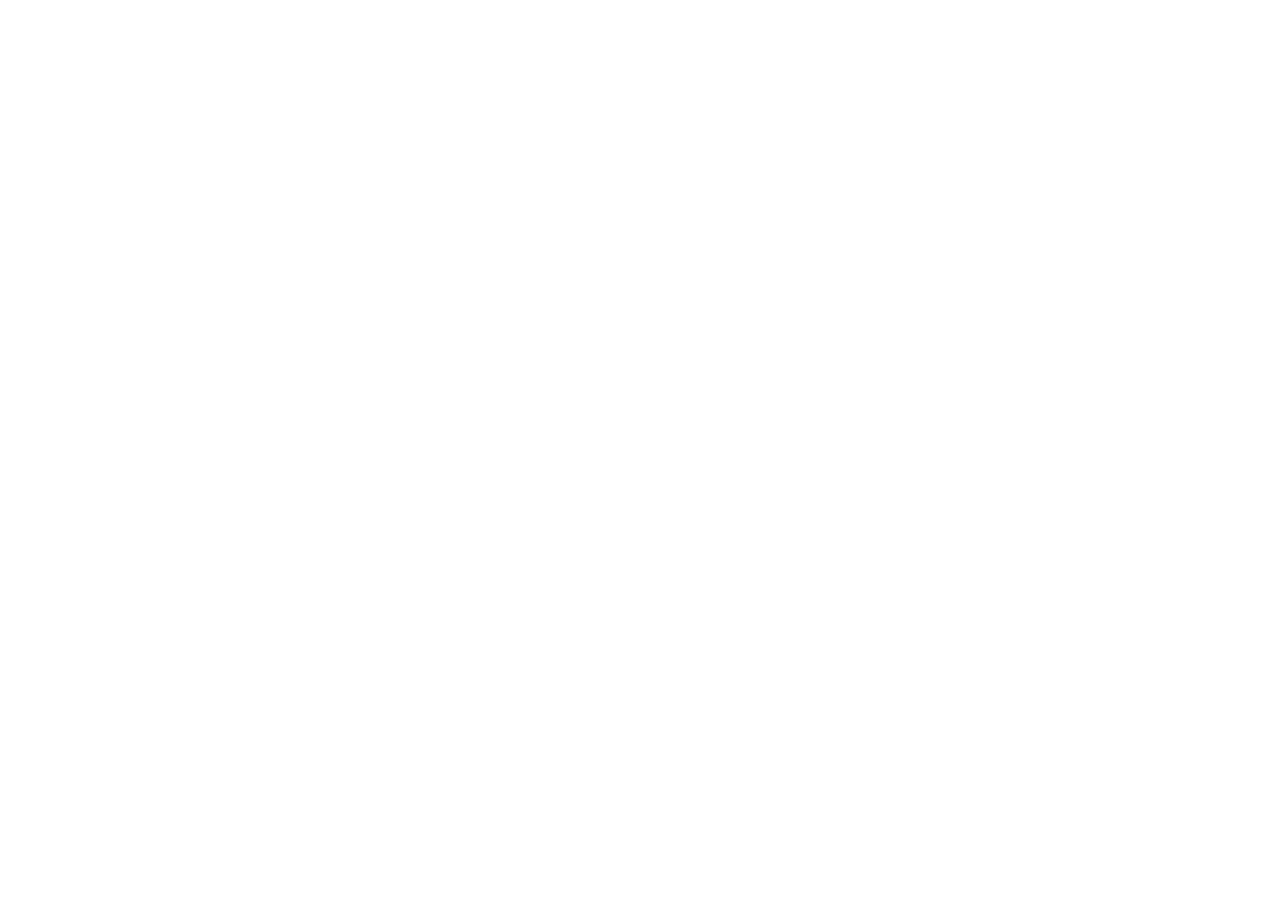
==== clubs.html @ d1071746 "Your Message" ====
<!DOCTYPE html>
<html lang="en">
<head>
    <meta charset="UTF-8">
    <meta name="viewport" content="width=device-width, initial-scale=1.0">
    <title>Document</title>
</head>
<body>
    
</body>
</html>
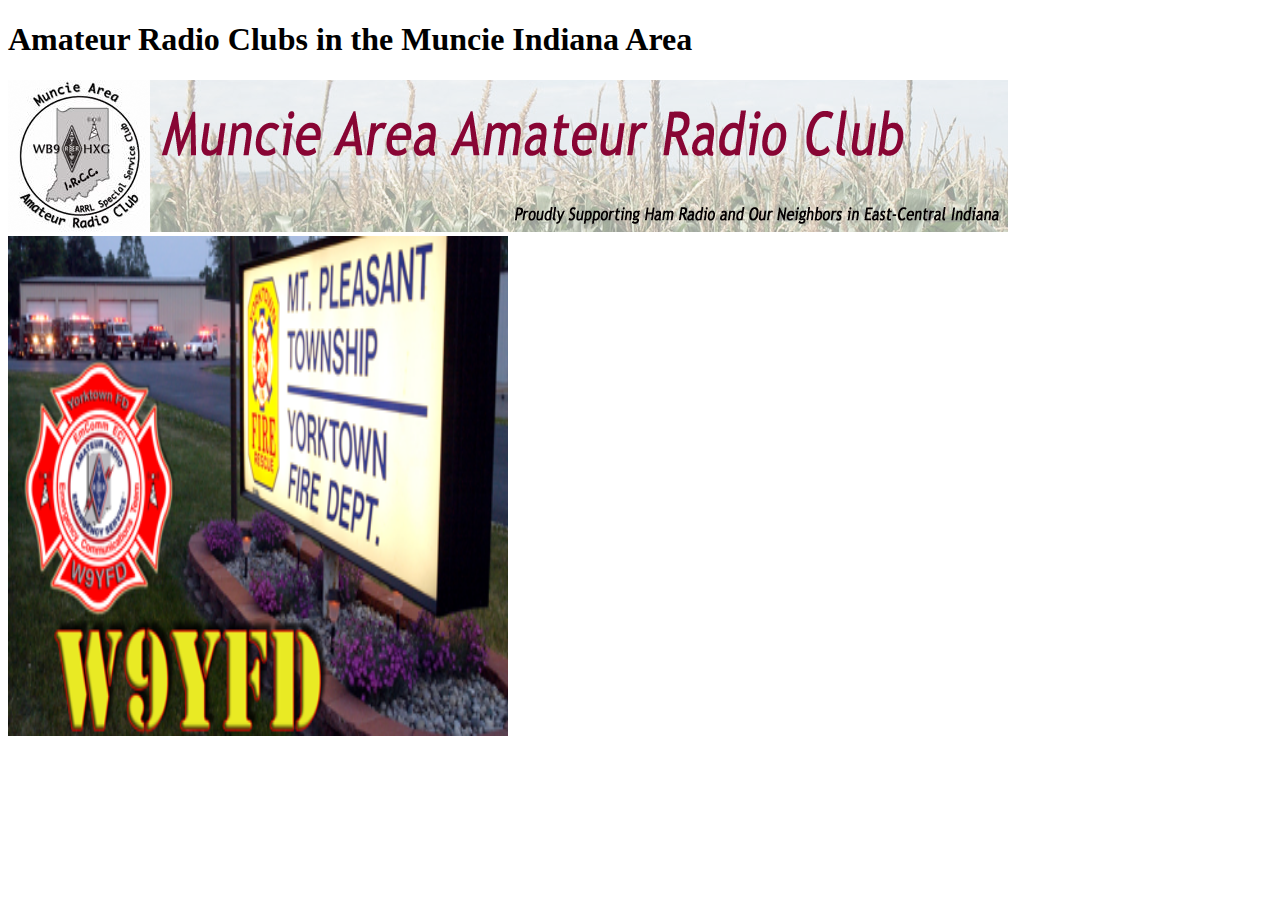
==== commit 3a26eb51: "added photos and Info to pages." ====
--- a/clubs.html
+++ b/clubs.html
@@ -3,9 +3,11 @@
 <head>
     <meta charset="UTF-8">
     <meta name="viewport" content="width=device-width, initial-scale=1.0">
-    <title>Document</title>
+    <title>Amateuar Radio Clubs in the Muncie Area</title>
 </head>
 <body>
-    
+    <h1>Amateur Radio Clubs in the Muncie Indiana Area</h1>
+    <img src="MAARC.png" alt="Picture of a Icom HF plus 50MHZ radio"width="1000" height="152" id="index10">
+    <img src="emcommeci.png" alt="Picture of a Icom HF plus 50MHZ radio"width="500" height="500" id="index10">
 </body>
 </html>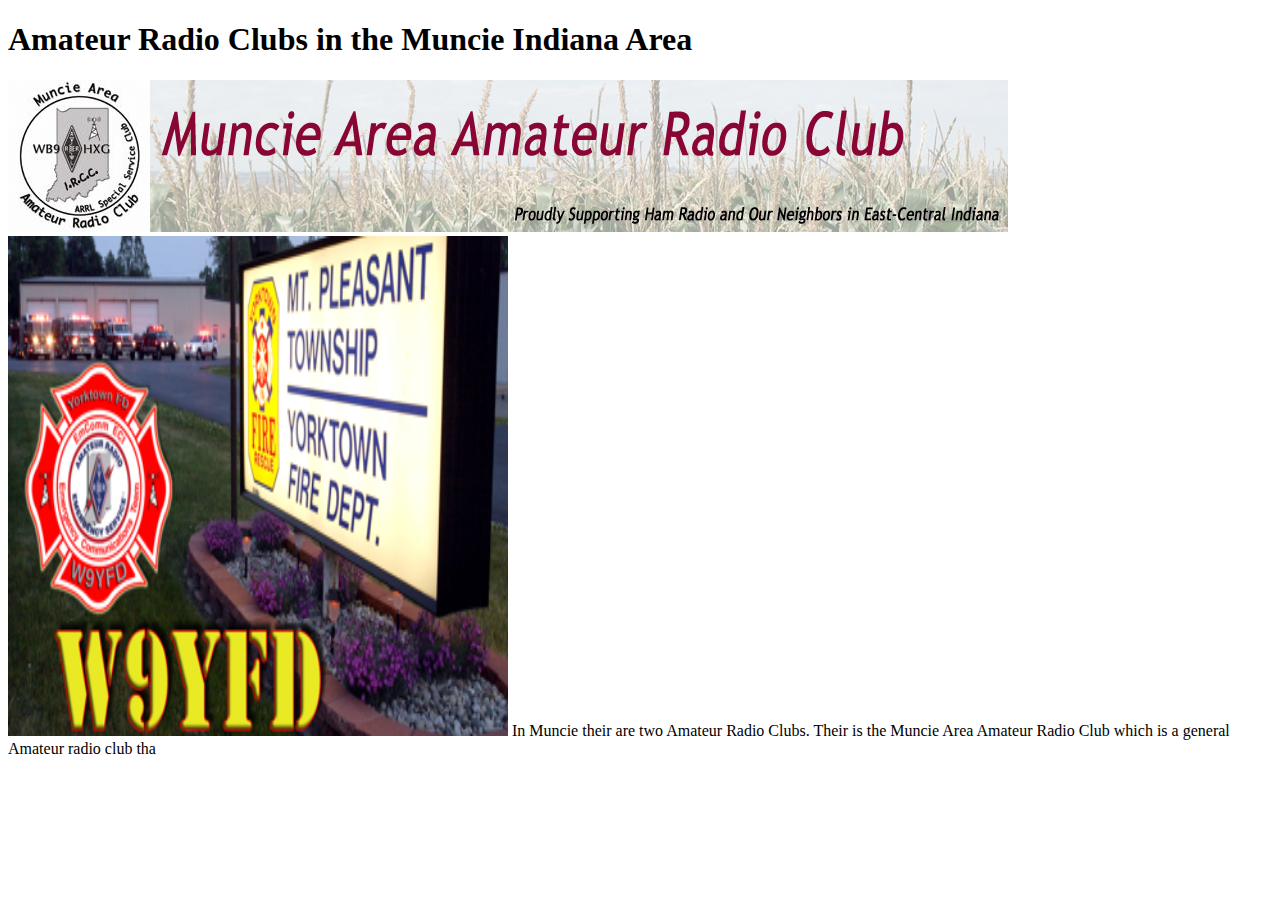
==== commit 10b28181: "added navigation" ====
--- a/clubs.html
+++ b/clubs.html
@@ -9,5 +9,8 @@
     <h1>Amateur Radio Clubs in the Muncie Indiana Area</h1>
     <img src="MAARC.png" alt="Picture of a Icom HF plus 50MHZ radio"width="1000" height="152" id="index10">
     <img src="emcommeci.png" alt="Picture of a Icom HF plus 50MHZ radio"width="500" height="500" id="index10">
+    <p2>In Muncie their are two Amateur Radio Clubs. Their is the Muncie Area Amateur Radio Club which is a general Amateur radio club 
+        tha
+    </p2>
 </body>
 </html>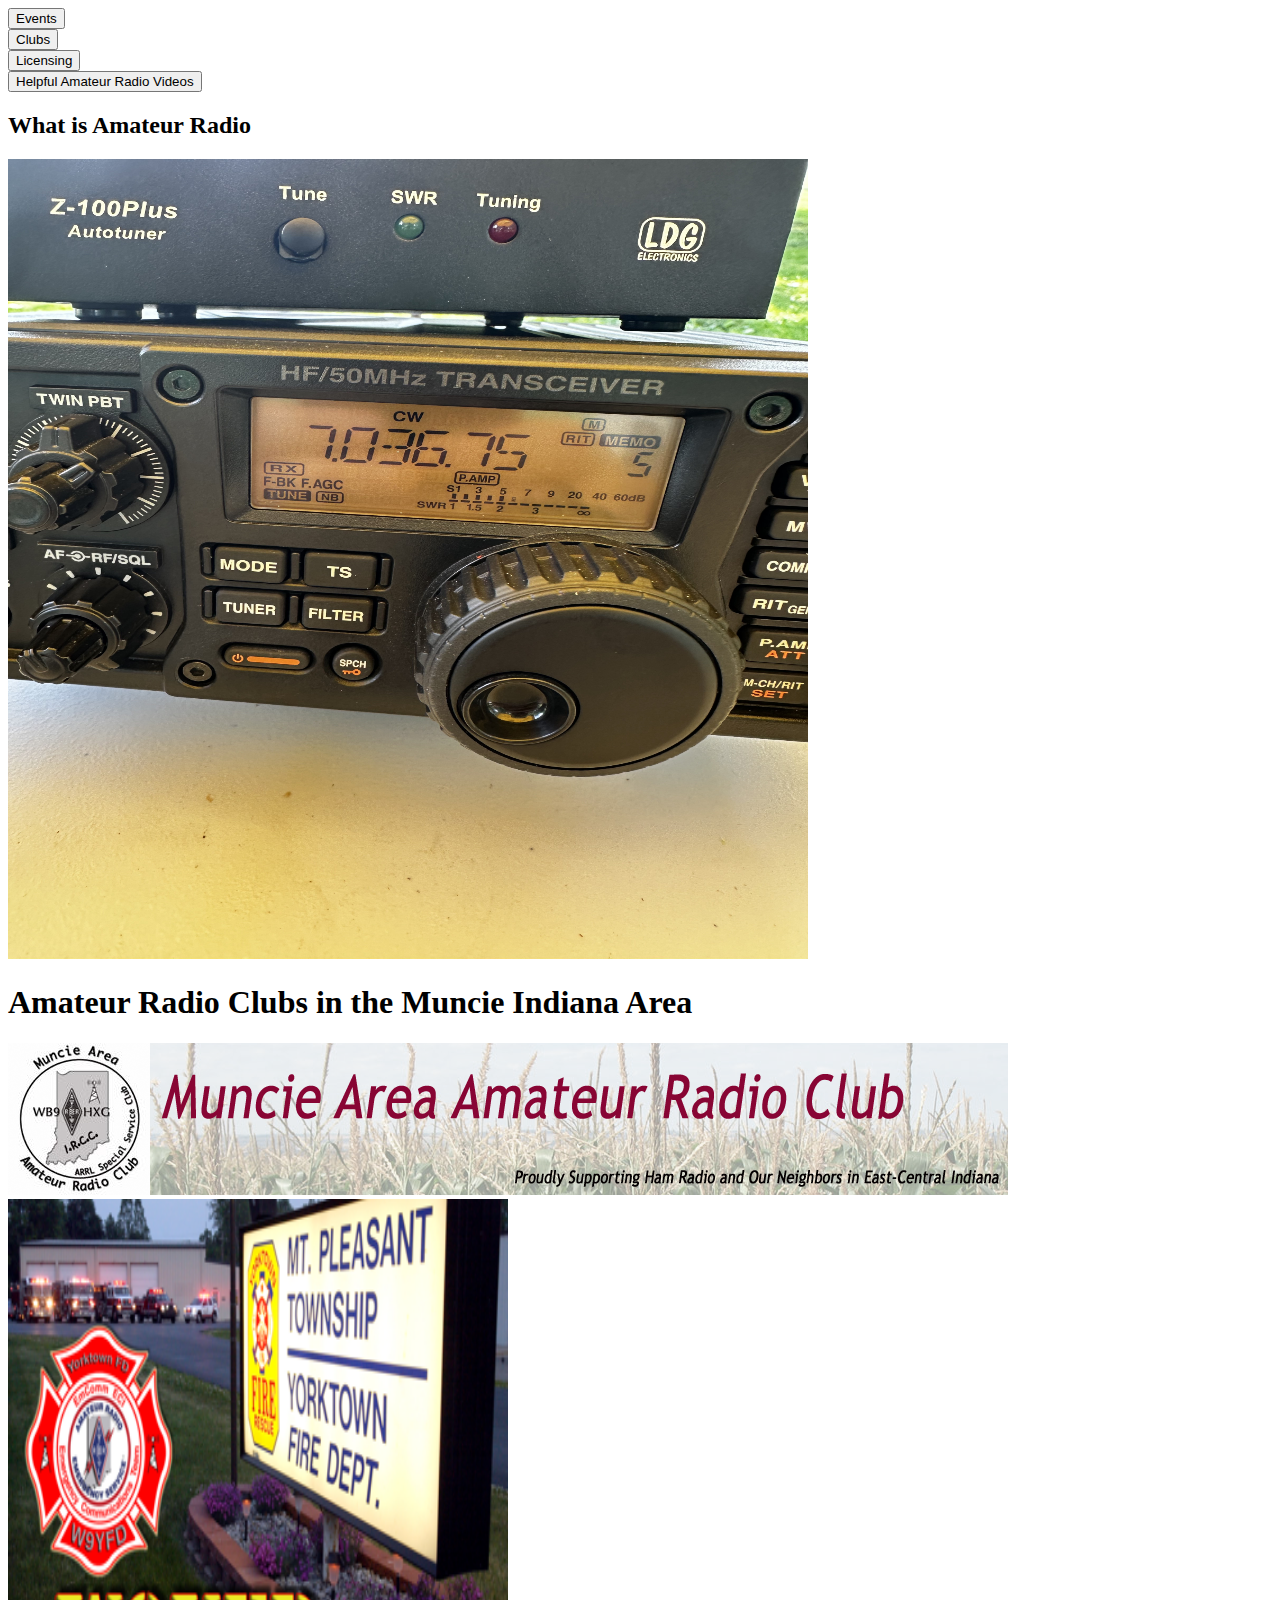
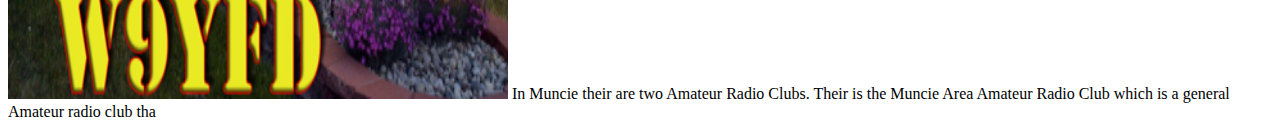
==== commit 36f6e473: "added" ====
--- a/clubs.html
+++ b/clubs.html
@@ -6,6 +6,27 @@
     <title>Amateuar Radio Clubs in the Muncie Area</title>
 </head>
 <body>
+    <div  class = "container" >
+        <form action="events.html" >
+            <input type="submit" value="Events" id="index2"/>
+        </form> 
+        <form action="clubs.html" >
+            <input type="submit" value="Clubs" id="index3"/>
+        </form>
+    
+        <form action="Licensing.html" >
+            <input id="index4" type="submit" value="Licensing" />
+        </form>
+        
+         
+        <form action="help.html" >
+            <input type="submit" value="Helpful Amateur Radio Videos" id="index5"/>
+        </form>
+     </div>
+     <h2 id="index6">What is Amateur Radio</h2>
+
+     <img src="front.jpg" alt="Picture of a Icom HF plus 50MHZ radio"width="800" height="800" id="index10">
+     <div class = "Body">
     <h1>Amateur Radio Clubs in the Muncie Indiana Area</h1>
     <img src="MAARC.png" alt="Picture of a Icom HF plus 50MHZ radio"width="1000" height="152" id="index10">
     <img src="emcommeci.png" alt="Picture of a Icom HF plus 50MHZ radio"width="500" height="500" id="index10">
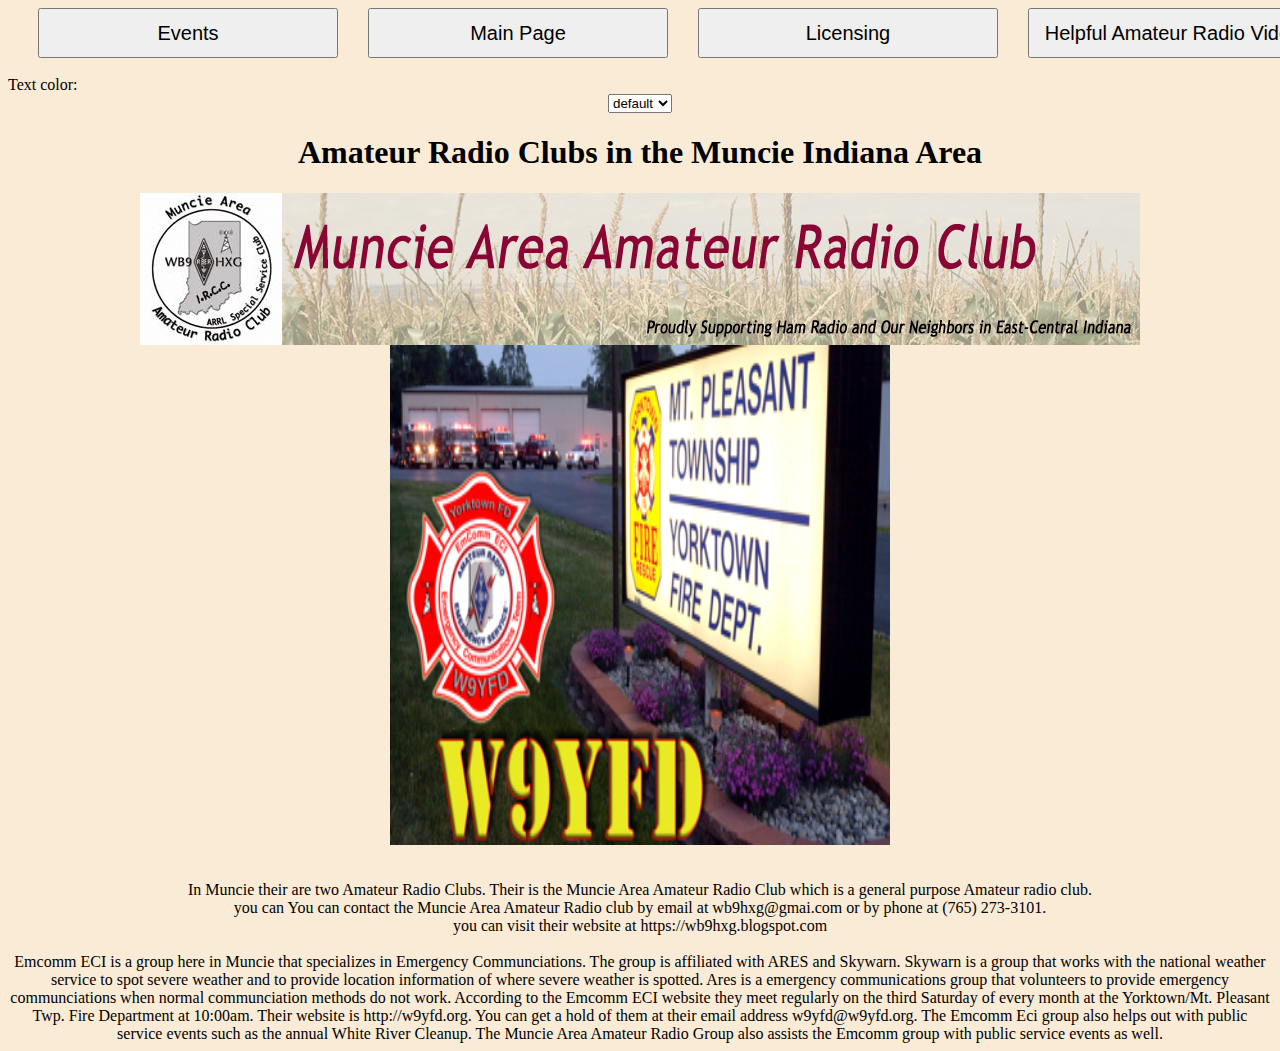
==== commit ea20cd62: "q" ====
--- a/clubs.html
+++ b/clubs.html
@@ -6,12 +6,12 @@
     <title>Amateuar Radio Clubs in the Muncie Area</title>
 </head>
 <body>
-    <div  class = "container" >
+    <div  class = "navigation" id = "nav">
         <form action="events.html" >
             <input type="submit" value="Events" id="index2"/>
         </form> 
-        <form action="clubs.html" >
-            <input type="submit" value="Clubs" id="index3"/>
+        <form action="index.html" >
+            <input type="submit" value="Main Page" id="index3"/>
         </form>
     
         <form action="Licensing.html" >
@@ -23,15 +23,40 @@
             <input type="submit" value="Helpful Amateur Radio Videos" id="index5"/>
         </form>
      </div>
-     <h2 id="index6">What is Amateur Radio</h2>
+     <br>
 
-     <img src="front.jpg" alt="Picture of a Icom HF plus 50MHZ radio"width="800" height="800" id="index10">
+     <label for="color">Text color:</label>
+
+     <select name="color" id="color">
+     <option value="default">default</option>
+     <option value="red">red</option>
+    <option value="green">green</option>
+    <option value="blue">blue</option>
+     <option value="orange">orange</option>
+  
+     </select>
+    
      <div class = "Body">
     <h1>Amateur Radio Clubs in the Muncie Indiana Area</h1>
-    <img src="MAARC.png" alt="Picture of a Icom HF plus 50MHZ radio"width="1000" height="152" id="index10">
-    <img src="emcommeci.png" alt="Picture of a Icom HF plus 50MHZ radio"width="500" height="500" id="index10">
-    <p2>In Muncie their are two Amateur Radio Clubs. Their is the Muncie Area Amateur Radio Club which is a general Amateur radio club 
-        tha
+    <img src="MAARC.png" alt="Muncie Area Amateur Radio Club banner from their website"width="1000" height="152" id="index10">
+    <img src="emcommeci.png" alt="Emcomm Eci logo from their website."width="500" height="500" id="index10">
+    <br></br>
+    <p1>In Muncie their are two Amateur Radio Clubs. Their is the Muncie Area Amateur Radio Club which is a general purpose Amateur radio club. <br> you can 
+        You can contact the Muncie Area Amateur Radio club by email at wb9hxg@gmai.com or by phone at (765) 273-3101. <br> you 
+        can visit their website at https://wb9hxg.blogspot.com 
+        <br> 
+    </p1>
+    
+    <p2><br>
+        Emcomm ECI is a group here in Muncie that specializes in Emergency Communciations. The group is affiliated with ARES and Skywarn.
+       Skywarn is a group that works with the national weather service to spot severe weather and to provide location information of where severe
+       weather is spotted. Ares is a emergency communications group that volunteers to provide emergency communciations when normal communciation methods do not work. 
+       According to the Emcomm ECI website they meet regularly on the third Saturday of every month at the Yorktown/Mt. Pleasant Twp. Fire Department at 10:00am. 
+       Their website is http://w9yfd.org. You can get a hold of them at their email address w9yfd@w9yfd.org. 
+       The Emcomm Eci group also helps out with public service events such as the annual White River Cleanup.
+       The Muncie Area Amateur Radio Group also assists the Emcomm group with public service events as well. 
     </p2>
+
 </body>
+<link rel="stylesheet" type="text/css" href="clubs.css" /> 
 </html>--- a/clubs.css
+++ b/clubs.css
@@ -0,0 +1,69 @@
+body{
+    background-color:antiquewhite;
+}
+h1{
+    text-align: center;
+}
+
+#nav {
+   
+   
+    display: flex;
+    width: 100%;
+    height: 50px;
+    align-items:center; 
+ 
+    
+
+   
+     
+ 
+
+
+
+
+
+  
+
+ 
+  
+  input[type="submit"] {
+    
+    margin-left: 30px;
+    
+    width: 300px;   
+    height: 50px;   
+    font-size: 20px; 
+    
+
+  
+
+}}
+
+
+
+
+
+.Body{
+    text-align: center;
+}
+
+
+
+
+
+img{
+    display: block;
+    margin: 0 auto;
+}
+
+#color{
+    
+        display: block;
+        margin: 0 auto;
+        align-items: center;
+    
+    
+
+}
+
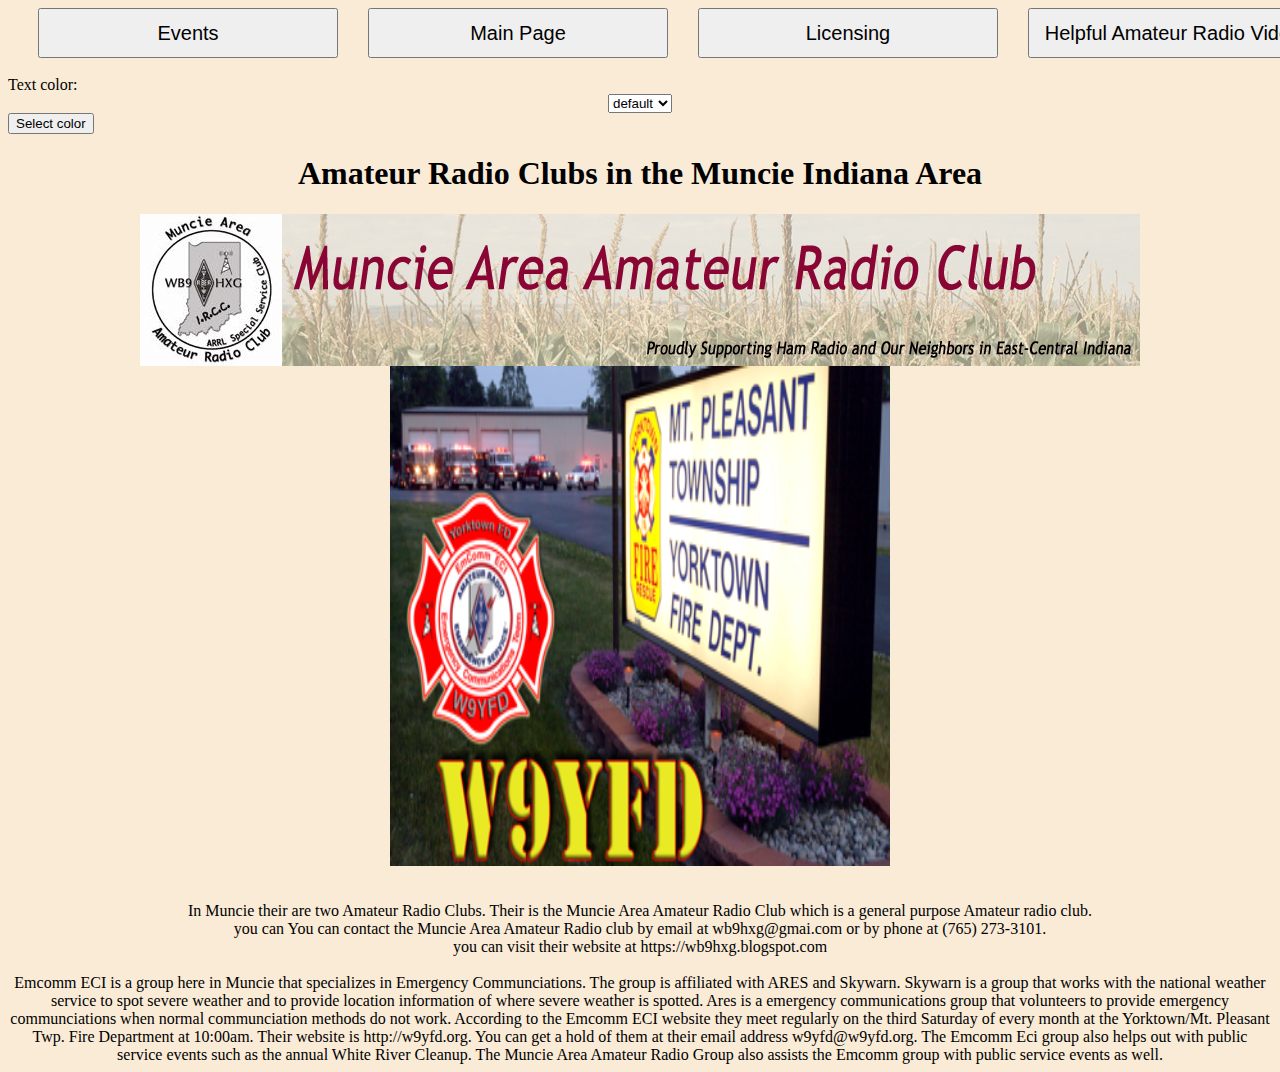
==== commit 3980f333: "added changes" ====
--- a/clubs.html
+++ b/clubs.html
@@ -25,7 +25,7 @@
      </div>
      <br>
 
-     <label for="color">Text color:</label>
+     <label id = "cx"for="color">Text color:</label>
 
      <select name="color" id="color">
      <option value="default">default</option>
@@ -33,8 +33,11 @@
     <option value="green">green</option>
     <option value="blue">blue</option>
      <option value="orange">orange</option>
+    
   
      </select>
+     <button onclick="getOption()" id="Button"> Select color</button>
+     
     
      <div class = "Body">
     <h1>Amateur Radio Clubs in the Muncie Indiana Area</h1>
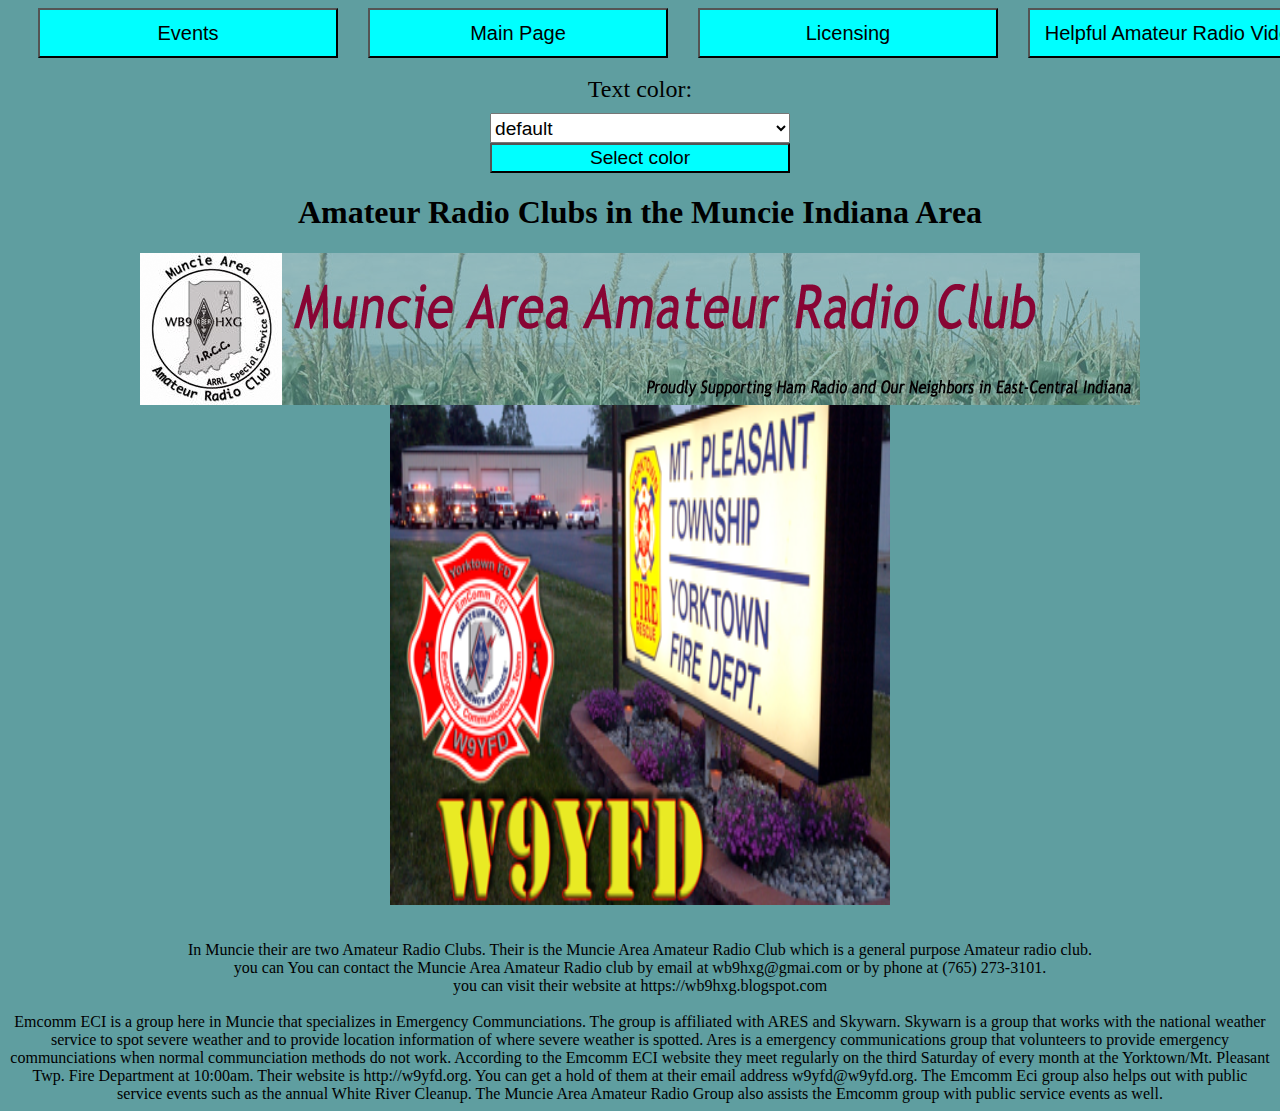
==== commit 48b33006: "added interactivty" ====
--- a/clubs.html
+++ b/clubs.html
@@ -3,7 +3,7 @@
 <head>
     <meta charset="UTF-8">
     <meta name="viewport" content="width=device-width, initial-scale=1.0">
-    <title>Amateuar Radio Clubs in the Muncie Area</title>
+    <title id="index1">Amateuar Radio Clubs in the Muncie Area</title>
 </head>
 <body>
     <div  class = "navigation" id = "nav">
@@ -25,7 +25,7 @@
      </div>
      <br>
 
-     <label id = "cx"for="color">Text color:</label>
+     <label id = "index6"for="color">Text color:</label>
 
      <select name="color" id="color">
      <option value="default">default</option>
@@ -40,17 +40,17 @@
      
     
      <div class = "Body">
-    <h1>Amateur Radio Clubs in the Muncie Indiana Area</h1>
+    <h1 id = "index7">Amateur Radio Clubs in the Muncie Indiana Area</h1>
     <img src="MAARC.png" alt="Muncie Area Amateur Radio Club banner from their website"width="1000" height="152" id="index10">
     <img src="emcommeci.png" alt="Emcomm Eci logo from their website."width="500" height="500" id="index10">
     <br></br>
-    <p1>In Muncie their are two Amateur Radio Clubs. Their is the Muncie Area Amateur Radio Club which is a general purpose Amateur radio club. <br> you can 
+    <p1 id = "index8">In Muncie their are two Amateur Radio Clubs. Their is the Muncie Area Amateur Radio Club which is a general purpose Amateur radio club. <br> you can 
         You can contact the Muncie Area Amateur Radio club by email at wb9hxg@gmai.com or by phone at (765) 273-3101. <br> you 
         can visit their website at https://wb9hxg.blogspot.com 
         <br> 
     </p1>
     
-    <p2><br>
+    <p2 id = "index9"><br>
         Emcomm ECI is a group here in Muncie that specializes in Emergency Communciations. The group is affiliated with ARES and Skywarn.
        Skywarn is a group that works with the national weather service to spot severe weather and to provide location information of where severe
        weather is spotted. Ares is a emergency communications group that volunteers to provide emergency communciations when normal communciation methods do not work. 
@@ -62,4 +62,5 @@
 
 </body>
 <link rel="stylesheet" type="text/css" href="clubs.css" /> 
+<script src="clubs.js"></script>
 </html>--- a/clubs.css
+++ b/clubs.css
@@ -1,5 +1,5 @@
 body{
-    background-color:antiquewhite;
+    background-color:cadetblue;
 }
 h1{
     text-align: center;
@@ -12,7 +12,7 @@
     width: 100%;
     height: 50px;
     align-items:center; 
- 
+    
     
 
    
@@ -33,7 +33,8 @@
     
     width: 300px;   
     height: 50px;   
-    font-size: 20px; 
+    font-size: 20px;
+   
     
 
   
@@ -62,8 +63,28 @@
         display: block;
         margin: 0 auto;
         align-items: center;
+        height: 30px;
+        width: 300px;
+        font-size: larger;
     
     
 
 }
 
+
+label{
+    display: block; 
+    text-align: center; 
+    margin-bottom: 10px;
+    font-size:x-large;
+}
+
+#Button{
+    
+    display: block;
+    margin: 0 auto;
+    align-items: center;
+    height: 30px;
+    width: 300px;
+    font-size: larger;
+}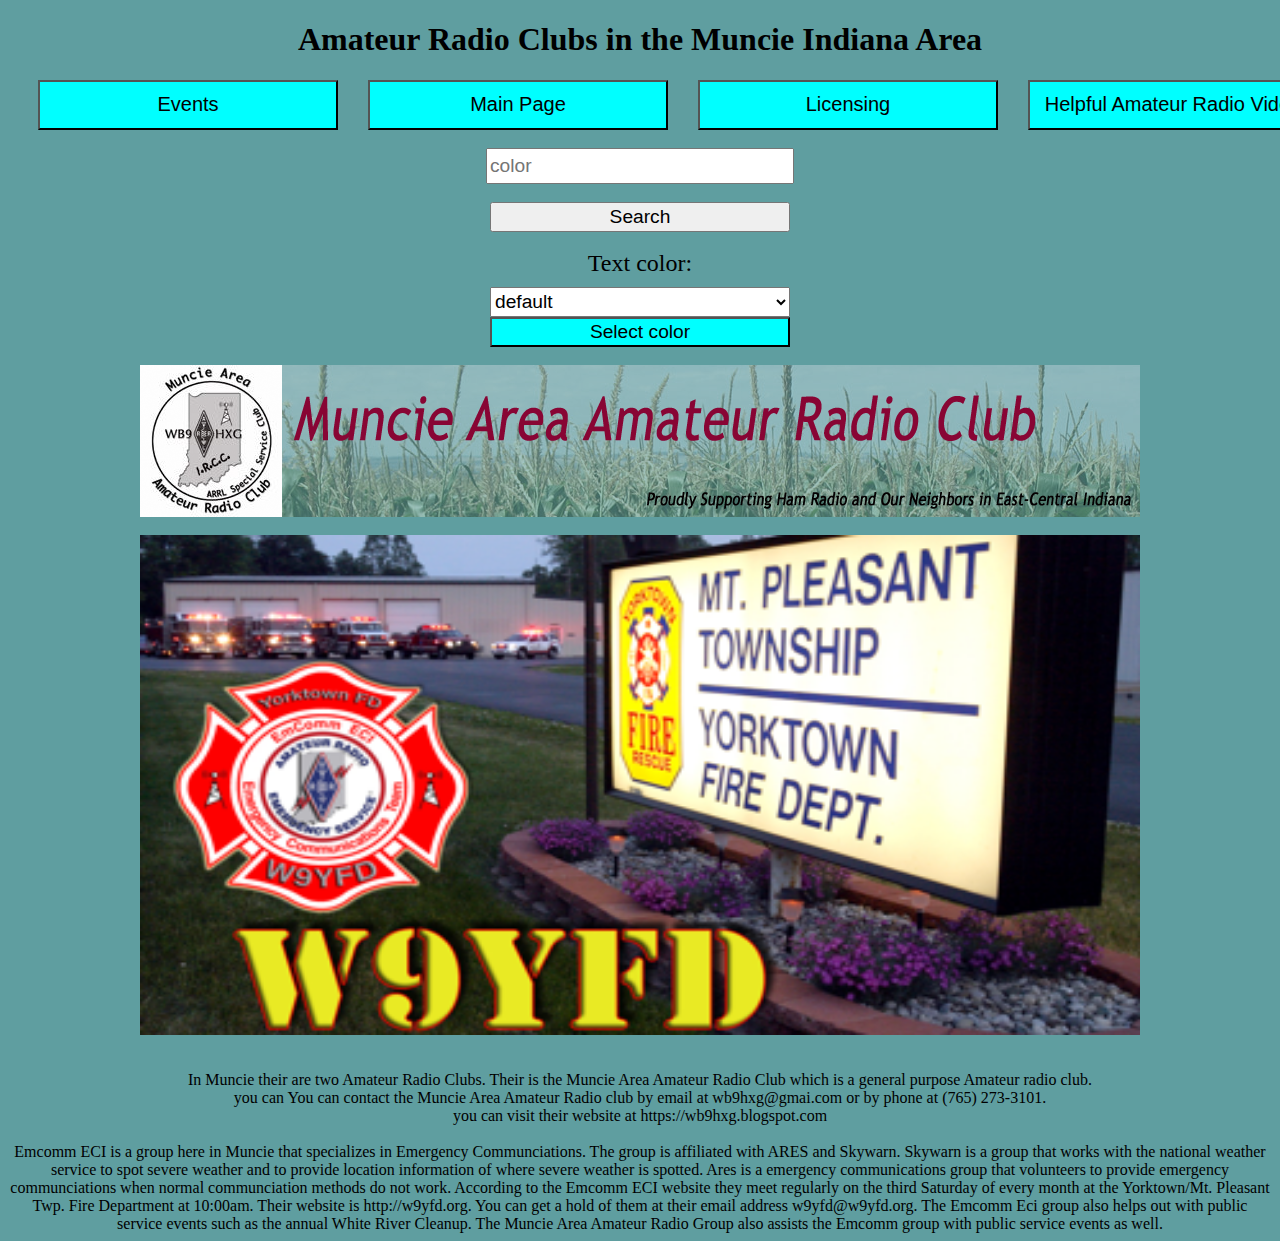
==== commit b6f5c205: "added textbox" ====
--- a/clubs.html
+++ b/clubs.html
@@ -6,6 +6,7 @@
     <title id="index1">Amateuar Radio Clubs in the Muncie Area</title>
 </head>
 <body>
+    <h1 id = "index7">Amateur Radio Clubs in the Muncie Indiana Area</h1>
     <div  class = "navigation" id = "nav">
         <form action="events.html" >
             <input type="submit" value="Events" id="index2"/>
@@ -24,7 +25,14 @@
         </form>
      </div>
      <br>
-
+     
+        
+        <input type="text" name="search" placeholder="color" id = "Search">
+        <br>
+        <button onclick="Searchbox()" id="Button1"> Search</button>
+      
+      <br>
+      
      <label id = "index6"for="color">Text color:</label>
 
      <select name="color" id="color">
@@ -36,13 +44,16 @@
     
   
      </select>
+     
      <button onclick="getOption()" id="Button"> Select color</button>
+     <br>
      
     
      <div class = "Body">
-    <h1 id = "index7">Amateur Radio Clubs in the Muncie Indiana Area</h1>
+   
     <img src="MAARC.png" alt="Muncie Area Amateur Radio Club banner from their website"width="1000" height="152" id="index10">
-    <img src="emcommeci.png" alt="Emcomm Eci logo from their website."width="500" height="500" id="index10">
+    <br>
+    <img src="emcommeci.png" alt="Emcomm Eci logo from their website."width="1000" height="500" id="index10">
     <br></br>
     <p1 id = "index8">In Muncie their are two Amateur Radio Clubs. Their is the Muncie Area Amateur Radio Club which is a general purpose Amateur radio club. <br> you can 
         You can contact the Muncie Area Amateur Radio club by email at wb9hxg@gmai.com or by phone at (765) 273-3101. <br> you 
--- a/clubs.css
+++ b/clubs.css
@@ -87,4 +87,21 @@
     height: 30px;
     width: 300px;
     font-size: larger;
+}
+#Search{
+    display: block;
+    margin: 0 auto;
+    align-items: center;
+    height: 30px;
+    width: 300px;
+    font-size: larger;
+  
+}
+#Button1{
+    display: block;
+    margin: 0 auto;
+    align-items: center;
+    height: 30px;
+    width: 300px;
+    font-size: larger;
 }